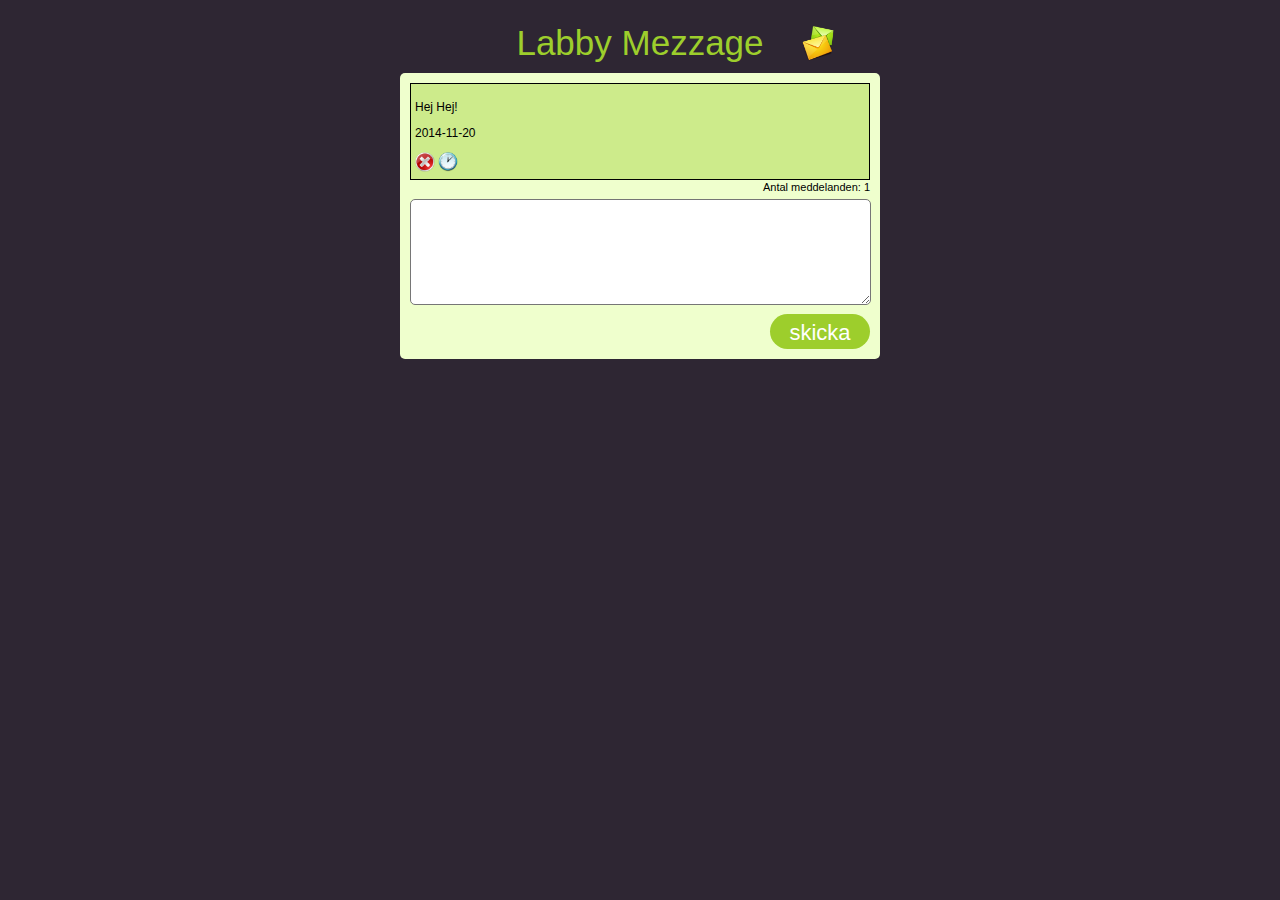
==== 2-labbymezzage/index.html @ 5077ab52 "Added button for timestamp, working as intended" ====
<!DOCTYPE HTML>
<html lang="sv">
    <head>
        <meta charset="UTF-8" />
        <title>Laboration 2 - Labby Mezzage!</title>
        <link rel="stylesheet" href="css/style.css" />
        <script src="js/Message.js"></script>
        <script src="js/MessageBoard.js"></script>
        
    </head>
    
    <body>
        <div id ="container">
            <header><h1>Labby Mezzage</h1></header>
            <div id="content">
                <div id="messages">
                    <div class="message">
                        <p class="msgtext">Hej Hej!</p>
                        <p class "timestamp">2014-11-20</p>
                        <a href="#"><img class="delete" src="img/Remove-icon.png"></a></img>
                        <a href="#"><img class="time" src="img/clock.png"></a></img>
                    </div>
                </div>
                
                <div id="numberofmess"><p>Antal meddelanden: 1</p></div>
                <form id="form">
                    <textarea id="textarea" name="textarea"></textarea>
                <button id="button" type="button">skicka</button>    
                </form>
            </div>
        </div>      
    </body>
</html>
---- 2-labbymezzage/css/style.css ----
body{
    background-color: #2E2633; /* Ändra sen */
    font-family: Verdana, Helvetica;
    
}

h1{
    
    color:#9dce2c;
    font-size: 35px;
    font-weight: normal;
}
p{
    color: black;
}

header{
    background-image: url("pics/logo.png");
    background-size: 35px 35px;
    background-repeat: no-repeat;
    background-position: 90%;
    text-align: center;
    height: 40px;
    line-height: 40px;
    margin-bottom:10px;
}

#container{
    width: 480px;
    margin: 0px auto;
}

#content{
    background: #EFFFCD;
    border-color: #000000;
    padding: 10px;
    border-radius: 5px;
    -webkit-border-radius: 5px;
    -moz-border-radius: 5px;
    
    
}

#content textarea{
    width: 455px;
    height: 100px;
    -webkit-border-radius: 5px;
    -moz-border-radius: 5px;
    border-radius: 5px;
    margin-top:20px;
}

#button{
    border: 0px;
	background-color:#9dce2c;
	-webkit-border-top-left-radius:42px;
	-moz-border-radius-topleft:42px;
	border-top-left-radius:42px;
	-webkit-border-top-right-radius:42px;
	-moz-border-radius-topright:42px;
	border-top-right-radius:42px;
	-webkit-border-bottom-right-radius:42px;
	-moz-border-radius-bottomright:42px;
	border-bottom-right-radius:42px;
	-webkit-border-bottom-left-radius:42px;
	-moz-border-radius-bottomleft:42px;
	border-bottom-left-radius:42px;
	display:inline-block;
	color:#ffffff;
	font-size:22px;
	font-weight:normal;
	font-style:normal;
	height:35px;
	line-height:35px;
	width:100px;
	text-decoration:none;
	text-align:center;
	margin-left: 360px;
	margin-top: 5px;
}

#button:hover{
    background:-webkit-gradient( linear, left top, left bottom, color-stop(0.05, #8cb82b), color-stop(1, #9dce2c) );
	background:-moz-linear-gradient( center top, #8cb82b 5%, #9dce2c 100% );
	background-color:#8cb82b;
}

#button:active{
    position: relative;
    top: 1px;
}

#numberofmess{
    color: black;
    font-size: 11px;
    float: right;
    margin-bottom: -25px;
}

#messages{
    margin-bottom: -15px;
}

.message{
    margin-bottom: 5px;
    font-size: 12px;
    border: solid 1px;
    background: #cdeb8b;
    padding: 4px;
}

.delete{
    height: 20px;
    width: 20px;
}
.time{
    height: 20px;
    width: 20px;
}
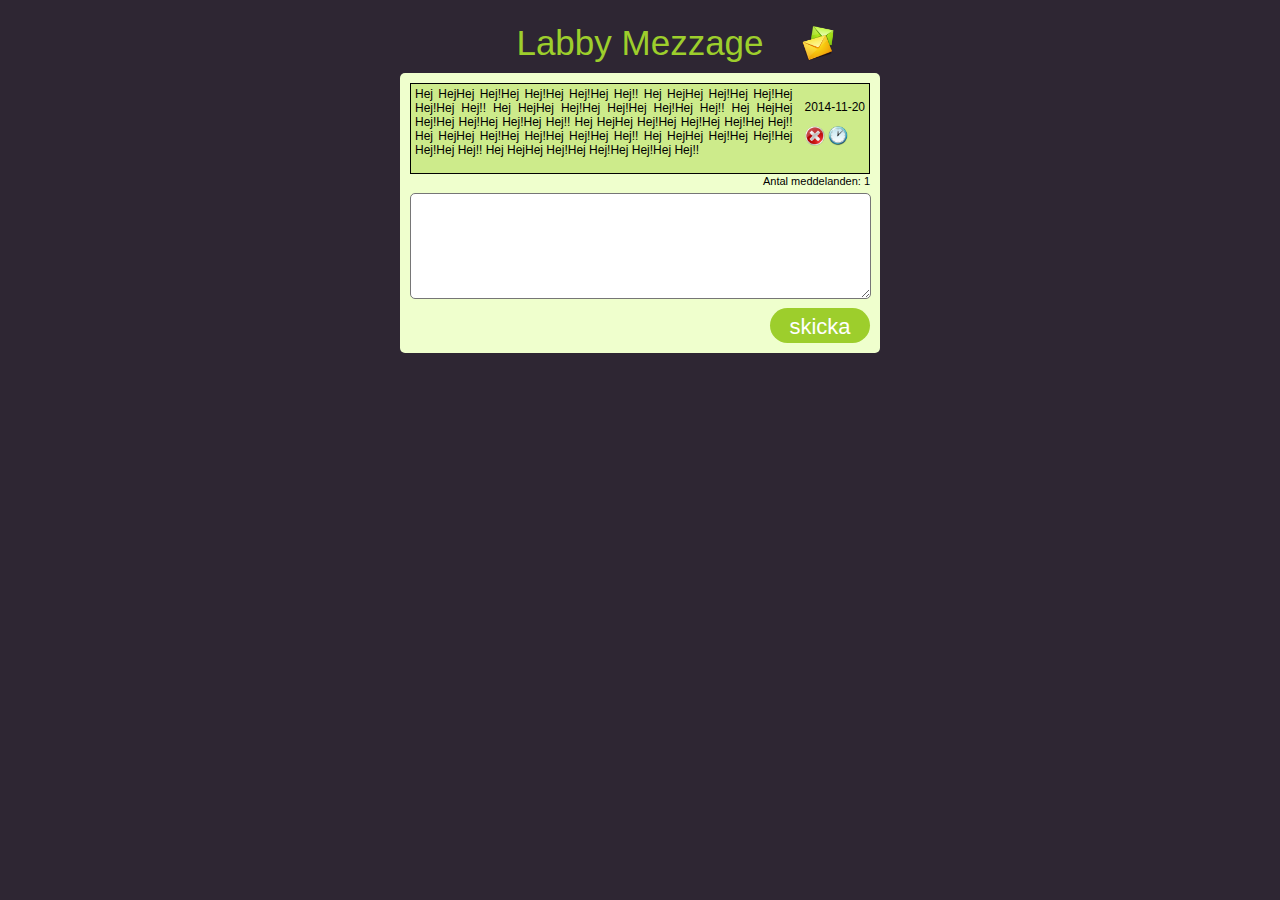
==== commit 5e73686f: "Now floats the mf buttons!" ====
--- a/2-labbymezzage/index.html
+++ b/2-labbymezzage/index.html
@@ -15,10 +15,22 @@
             <div id="content">
                 <div id="messages">
                     <div class="message">
-                        <p class="msgtext">Hej Hej!</p>
+                        <div class="buttons">
                         <p class "timestamp">2014-11-20</p>
                         <a href="#"><img class="delete" src="img/Remove-icon.png"></a></img>
                         <a href="#"><img class="time" src="img/clock.png"></a></img>
+                        </div>
+                        <p class="msgtext">Hej HejHej Hej!Hej Hej!Hej Hej!Hej Hej!!
+                        Hej HejHej Hej!Hej Hej!Hej Hej!Hej Hej!!
+                        Hej HejHej Hej!Hej Hej!Hej Hej!Hej Hej!!
+                        Hej HejHej Hej!Hej Hej!Hej Hej!Hej Hej!!
+                        Hej HejHej Hej!Hej Hej!Hej Hej!Hej Hej!!
+                        Hej HejHej Hej!Hej Hej!Hej Hej!Hej Hej!!
+                        Hej HejHej Hej!Hej Hej!Hej Hej!Hej Hej!!
+                        Hej HejHej Hej!Hej Hej!Hej Hej!Hej Hej!!
+                        </p>
+                        
+                        
                     </div>
                 </div>
                 
--- a/2-labbymezzage/css/style.css
+++ b/2-labbymezzage/css/style.css
@@ -102,6 +102,7 @@
 }
 
 .message{
+    
     margin-bottom: 5px;
     font-size: 12px;
     border: solid 1px;
@@ -118,4 +119,21 @@
     width: 20px;
 }
 
+.buttons{
+    float: right;
+    margin-left: 200px;
+    margin: 0 0 1em 1em;
+    
+}
 
+.msgtext{
+    text-align: justify;
+    margin-top:-1px;
+    word-wrap: break-word;
+    display: block;
+    margin-right: auto;
+    margin-left: auto;
+    
+}
+
+
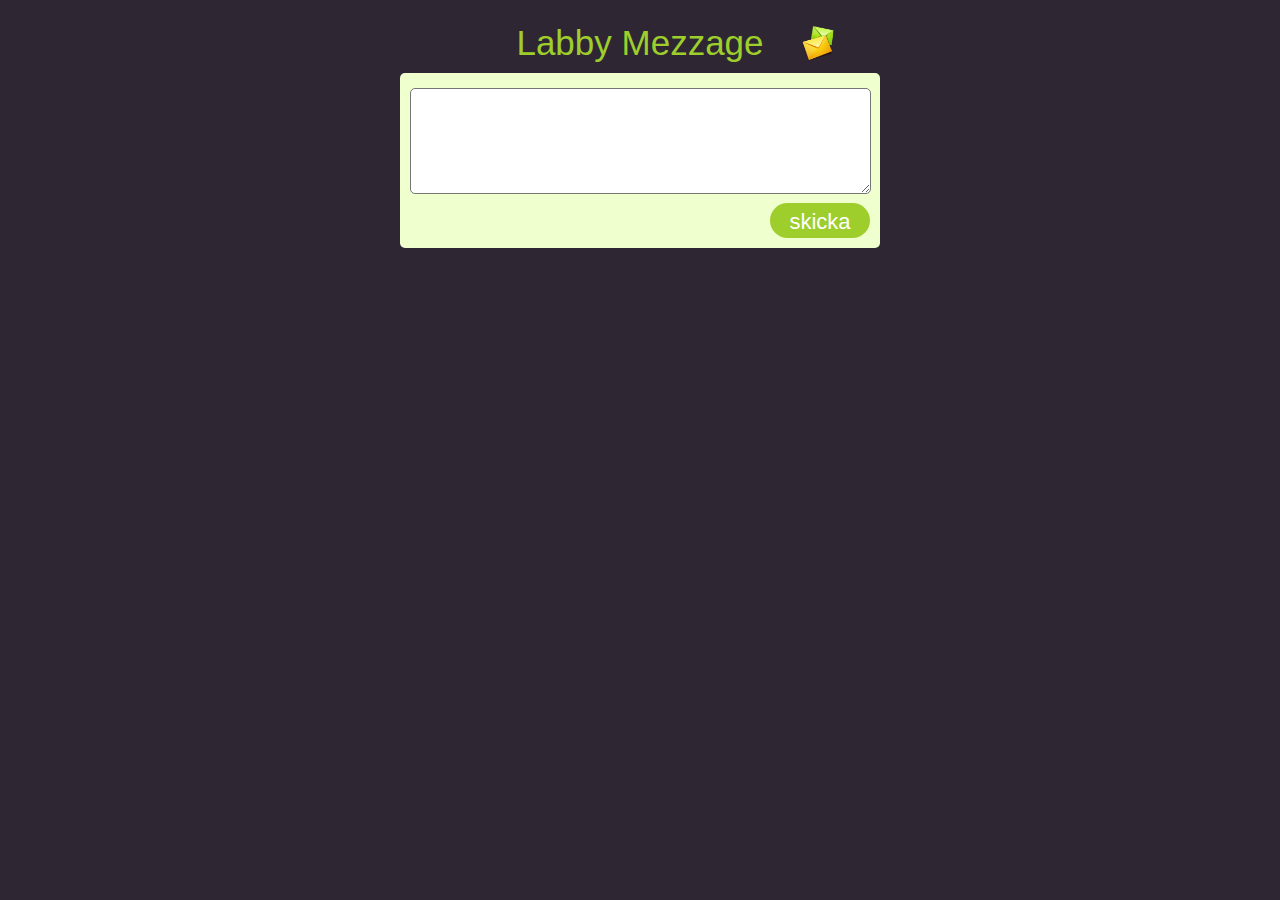
==== commit ceb12ada: "CSS DONE, NOT FUKIN AROUND ANYMORE" ====
--- a/2-labbymezzage/index.html
+++ b/2-labbymezzage/index.html
@@ -13,28 +13,8 @@
         <div id ="container">
             <header><h1>Labby Mezzage</h1></header>
             <div id="content">
-                <div id="messages">
-                    <div class="message">
-                        <div class="buttons">
-                        <p class "timestamp">2014-11-20</p>
-                        <a href="#"><img class="delete" src="img/Remove-icon.png"></a></img>
-                        <a href="#"><img class="time" src="img/clock.png"></a></img>
-                        </div>
-                        <p class="msgtext">Hej HejHej Hej!Hej Hej!Hej Hej!Hej Hej!!
-                        Hej HejHej Hej!Hej Hej!Hej Hej!Hej Hej!!
-                        Hej HejHej Hej!Hej Hej!Hej Hej!Hej Hej!!
-                        Hej HejHej Hej!Hej Hej!Hej Hej!Hej Hej!!
-                        Hej HejHej Hej!Hej Hej!Hej Hej!Hej Hej!!
-                        Hej HejHej Hej!Hej Hej!Hej Hej!Hej Hej!!
-                        Hej HejHej Hej!Hej Hej!Hej Hej!Hej Hej!!
-                        Hej HejHej Hej!Hej Hej!Hej Hej!Hej Hej!!
-                        </p>
-                        
-                        
-                    </div>
-                </div>
-                
-                <div id="numberofmess"><p>Antal meddelanden: 1</p></div>
+                <div id="messages"></div>
+                <div id="numberofmess"></div>
                 <form id="form">
                     <textarea id="textarea" name="textarea"></textarea>
                 <button id="button" type="button">skicka</button>    
--- a/2-labbymezzage/css/style.css
+++ b/2-labbymezzage/css/style.css
@@ -127,13 +127,17 @@
 }
 
 .msgtext{
+    width: 395px;
     text-align: justify;
     margin-top:-1px;
     word-wrap: break-word;
     display: block;
-    margin-right: auto;
-    margin-left: auto;
     
 }
 
+.timestamp{
+    margin-left:405px;
+    margin-bottom:-2px;
+    font-size:10px;
+}
 
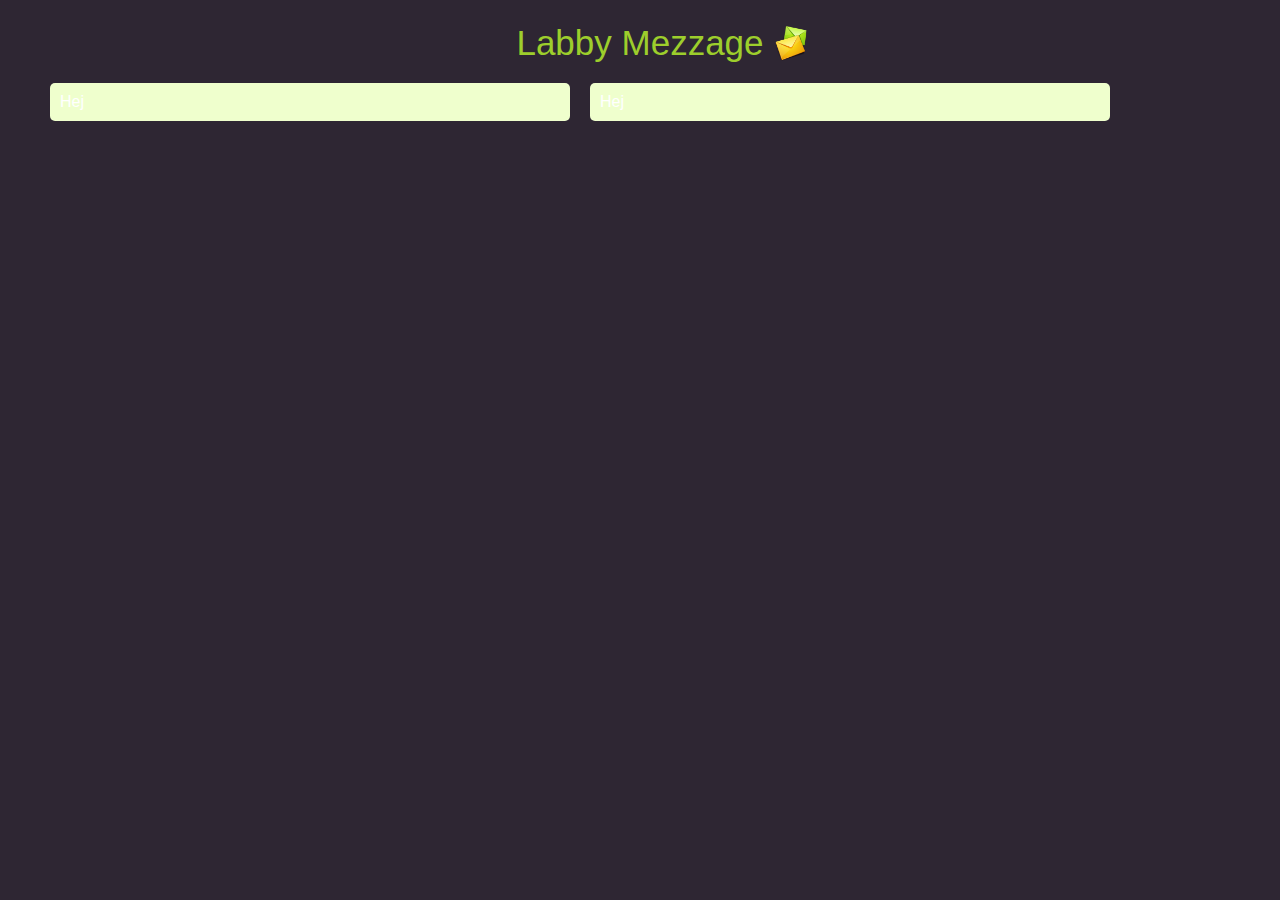
==== commit 4ffa0624: "Started working so i can have multiple instances of MessageBoard on the page" ====
--- a/2-labbymezzage/index.html
+++ b/2-labbymezzage/index.html
@@ -6,6 +6,8 @@
         <link rel="stylesheet" href="css/style.css" />
         <script src="js/Message.js"></script>
         <script src="js/MessageBoard.js"></script>
+        <script  src="js/run.js"></script>
+        
         
     </head>
     
@@ -13,13 +15,10 @@
         <div id ="container">
             <header><h1>Labby Mezzage</h1></header>
             <div id="content">
-                <div id="messages"></div>
-                <div id="numberofmess"></div>
-                <form id="form">
-                    <textarea id="textarea" name="textarea"></textarea>
-                <button id="button" type="button">skicka</button>    
-                </form>
+                  <div id="board1" class="messages"></div>
+                  <div id="board2" class="messages"></div>
             </div>
-        </div>      
+        </div>  
+        
     </body>
 </html>--- a/2-labbymezzage/css/style.css
+++ b/2-labbymezzage/css/style.css
@@ -18,7 +18,7 @@
     background-image: url("pics/logo.png");
     background-size: 35px 35px;
     background-repeat: no-repeat;
-    background-position: 90%;
+    background-position: 63%;
     text-align: center;
     height: 40px;
     line-height: 40px;
@@ -26,29 +26,11 @@
 }
 
 #container{
-    width: 480px;
+    width: 1200px;
     margin: 0px auto;
 }
 
-#content{
-    background: #EFFFCD;
-    border-color: #000000;
-    padding: 10px;
-    border-radius: 5px;
-    -webkit-border-radius: 5px;
-    -moz-border-radius: 5px;
-    
-    
-}
 
-#content textarea{
-    width: 455px;
-    height: 100px;
-    -webkit-border-radius: 5px;
-    -moz-border-radius: 5px;
-    border-radius: 5px;
-    margin-top:20px;
-}
 
 #button{
     border: 0px;
@@ -97,8 +79,18 @@
     margin-bottom: -25px;
 }
 
-#messages{
-    margin-bottom: -15px;
+.messages{
+    background: #EFFFCD;
+    border-color: #000000;
+    padding: 10px;
+    -webkit-border-radius: 5px;
+    -moz-border-radius: 5px;
+    border-radius: 5px;
+	color:white;
+	width:500px;
+	margin:10px;
+    float: left
+    ;
 }
 
 .message{
@@ -127,7 +119,7 @@
 }
 
 .msgtext{
-    width: 395px;
+    width: 400px;
     text-align: justify;
     margin-top:-1px;
     word-wrap: break-word;
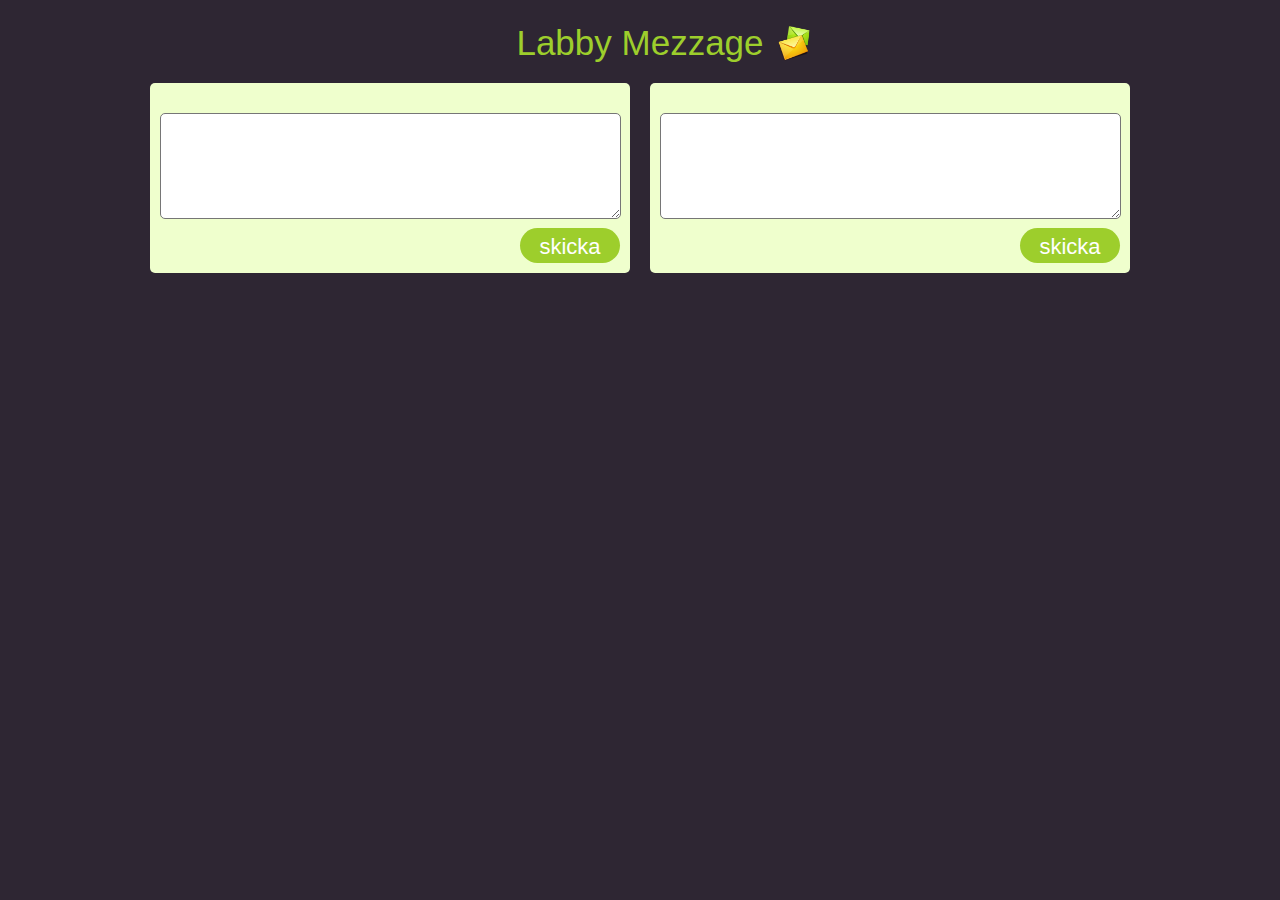
==== commit b03a3f60: "Renders textarea and send-button k" ====
--- a/2-labbymezzage/index.html
+++ b/2-labbymezzage/index.html
@@ -4,10 +4,6 @@
         <meta charset="UTF-8" />
         <title>Laboration 2 - Labby Mezzage!</title>
         <link rel="stylesheet" href="css/style.css" />
-        <script src="js/Message.js"></script>
-        <script src="js/MessageBoard.js"></script>
-        <script  src="js/run.js"></script>
-        
         
     </head>
     
@@ -19,6 +15,8 @@
                   <div id="board2" class="messages"></div>
             </div>
         </div>  
-        
+        <script src="js/Message.js"></script>
+        <script src="js/MessageBoard.js"></script>
+        <script  src="js/run.js"></script>
     </body>
 </html>--- a/2-labbymezzage/css/style.css
+++ b/2-labbymezzage/css/style.css
@@ -18,21 +18,30 @@
     background-image: url("pics/logo.png");
     background-size: 35px 35px;
     background-repeat: no-repeat;
-    background-position: 63%;
+    background-position: 66%;
     text-align: center;
     height: 40px;
     line-height: 40px;
     margin-bottom:10px;
 }
 
+.textarea{
+    width: 455px;
+    height: 100px;
+    -webkit-border-radius: 5px;
+    -moz-border-radius: 5px;
+    border-radius: 5px;
+    margin-top:20px;
+}
+
 #container{
-    width: 1200px;
+    width: 1000px;
     margin: 0px auto;
 }
 
 
 
-#button{
+.button{
     border: 0px;
 	background-color:#9dce2c;
 	-webkit-border-top-left-radius:42px;
@@ -61,18 +70,18 @@
 	margin-top: 5px;
 }
 
-#button:hover{
+.button:hover{
     background:-webkit-gradient( linear, left top, left bottom, color-stop(0.05, #8cb82b), color-stop(1, #9dce2c) );
 	background:-moz-linear-gradient( center top, #8cb82b 5%, #9dce2c 100% );
 	background-color:#8cb82b;
 }
 
-#button:active{
+.button:active{
     position: relative;
     top: 1px;
 }
 
-#numberofmess{
+.numberofmess{
     color: black;
     font-size: 11px;
     float: right;
@@ -87,7 +96,7 @@
     -moz-border-radius: 5px;
     border-radius: 5px;
 	color:white;
-	width:500px;
+	width:460px;
 	margin:10px;
     float: left
     ;
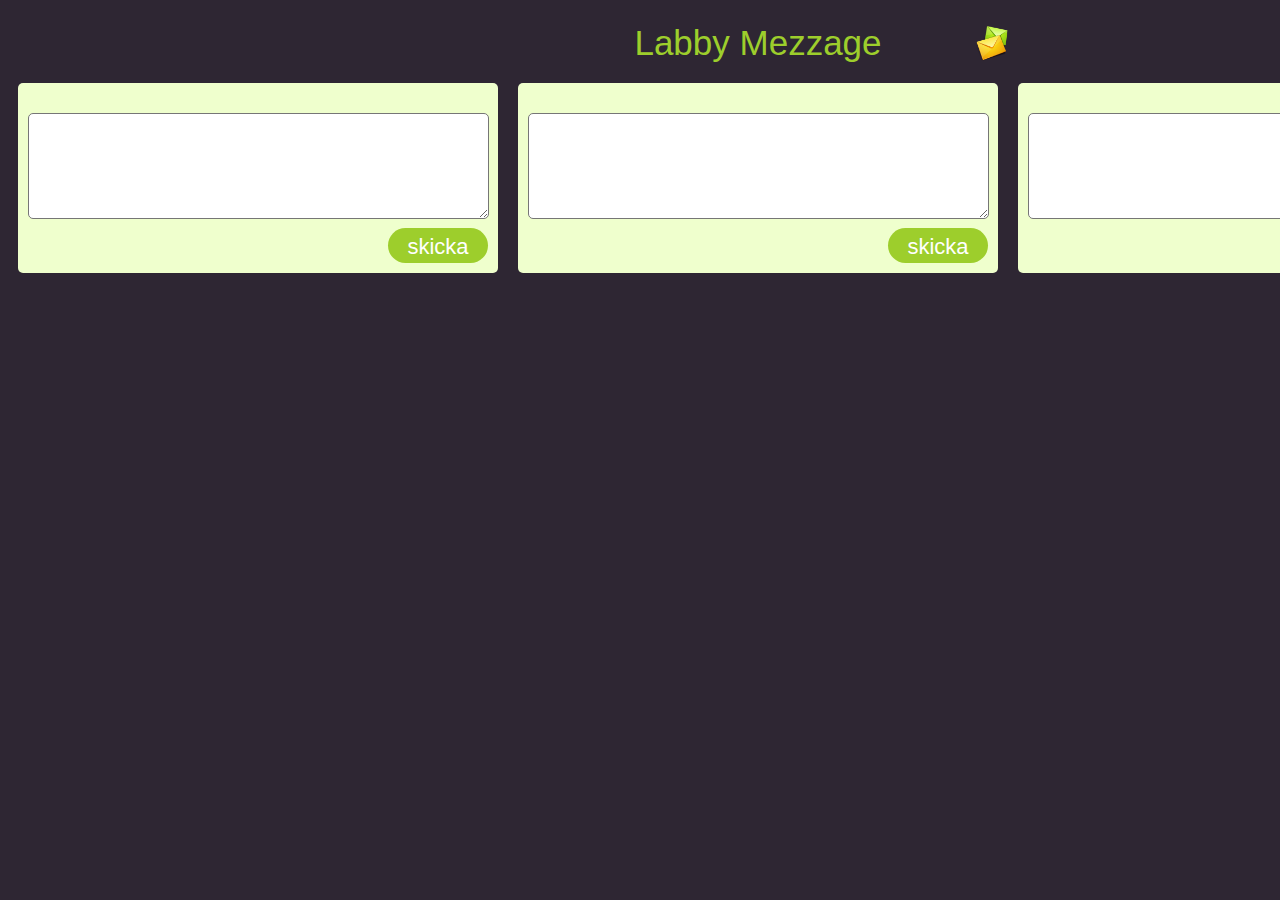
==== commit f88f8aad: "Can create message and render it with the right input, input pointed to board1 all the time but fixe" ====
--- a/2-labbymezzage/index.html
+++ b/2-labbymezzage/index.html
@@ -11,8 +11,10 @@
         <div id ="container">
             <header><h1>Labby Mezzage</h1></header>
             <div id="content">
-                  <div id="board1" class="messages"></div>
-                  <div id="board2" class="messages"></div>
+                  <div id="board1" class="board"></div>
+                  <div id="board2" class="board"></div>
+                  <div id="board3" class="board"></div>
+                  
             </div>
         </div>  
         <script src="js/Message.js"></script>
--- a/2-labbymezzage/css/style.css
+++ b/2-labbymezzage/css/style.css
@@ -35,7 +35,7 @@
 }
 
 #container{
-    width: 1000px;
+    width: 1500px;
     margin: 0px auto;
 }
 
@@ -88,7 +88,7 @@
     margin-bottom: -25px;
 }
 
-.messages{
+.board{
     background: #EFFFCD;
     border-color: #000000;
     padding: 10px;
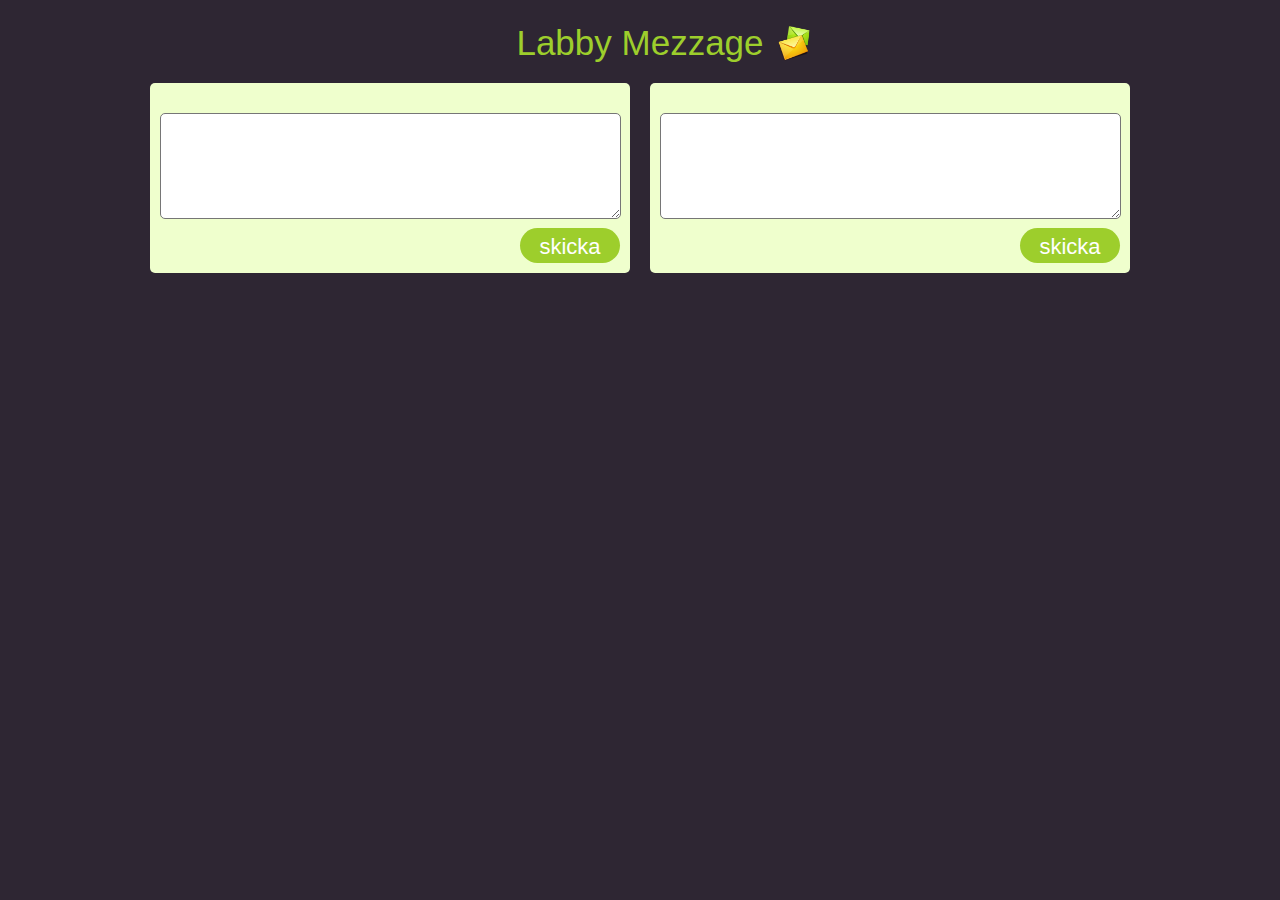
==== commit 01bcc0f1: "Done" ====
--- a/2-labbymezzage/index.html
+++ b/2-labbymezzage/index.html
@@ -4,7 +4,6 @@
         <meta charset="UTF-8" />
         <title>Laboration 2 - Labby Mezzage!</title>
         <link rel="stylesheet" href="css/style.css" />
-        
     </head>
     
     <body>
@@ -13,8 +12,6 @@
             <div id="content">
                   <div id="board1" class="board"></div>
                   <div id="board2" class="board"></div>
-                  <div id="board3" class="board"></div>
-                  
             </div>
         </div>  
         <script src="js/Message.js"></script>
--- a/2-labbymezzage/css/style.css
+++ b/2-labbymezzage/css/style.css
@@ -35,7 +35,7 @@
 }
 
 #container{
-    width: 1500px;
+    width: 1000px;
     margin: 0px auto;
 }
 
@@ -103,10 +103,10 @@
 }
 
 .message{
-    
+
     margin-bottom: 5px;
     font-size: 12px;
-    border: solid 1px;
+    border: solid 1px black;
     background: #cdeb8b;
     padding: 4px;
 }
@@ -122,14 +122,14 @@
 
 .buttons{
     float: right;
-    margin-left: 200px;
+    margin-left: 195px;
     margin: 0 0 1em 1em;
+
     
 }
 
 .msgtext{
-    width: 400px;
-    text-align: justify;
+    width: 390px;
     margin-top:-1px;
     word-wrap: break-word;
     display: block;
@@ -137,7 +137,7 @@
 }
 
 .timestamp{
-    margin-left:405px;
+    margin-left:402px;
     margin-bottom:-2px;
     font-size:10px;
 }
